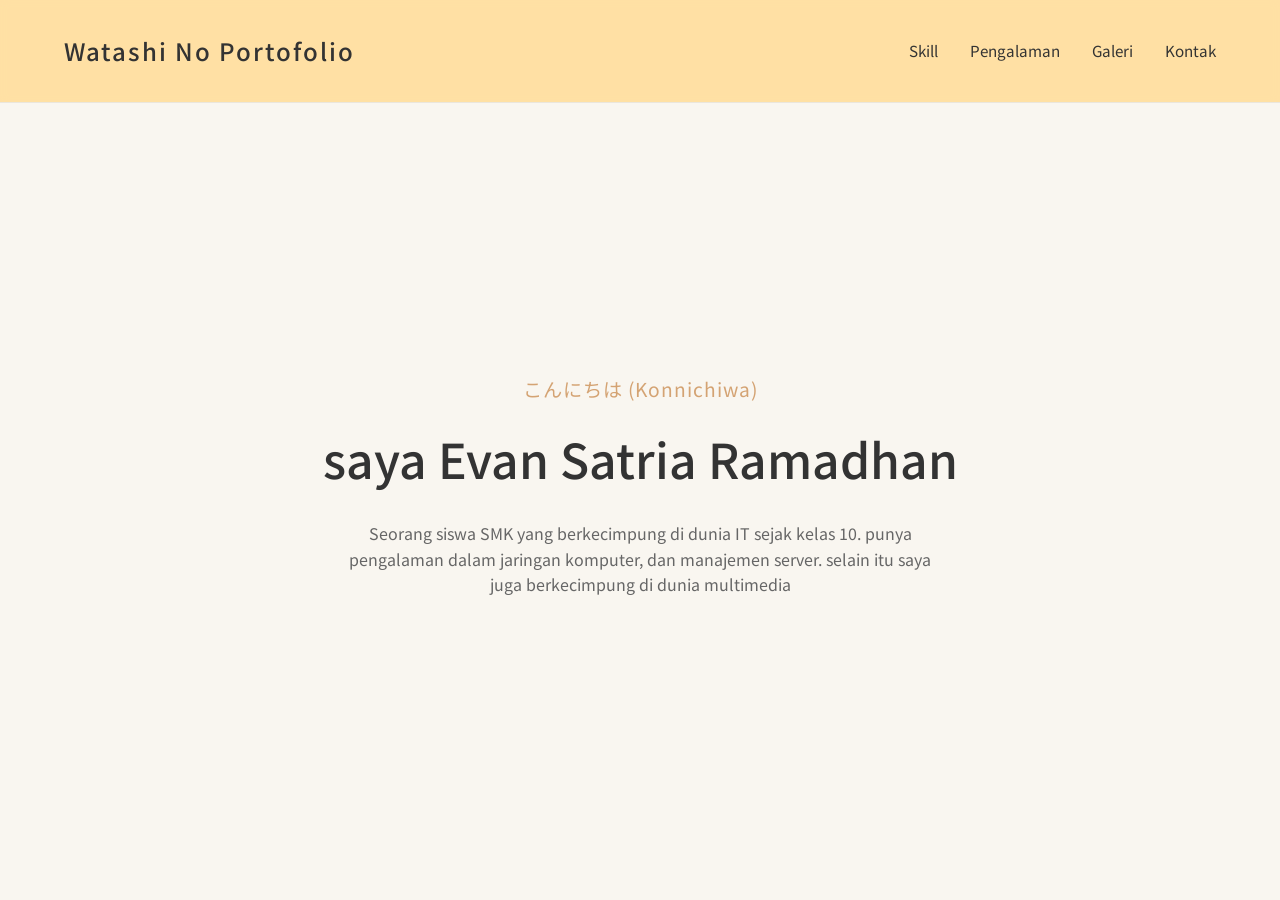
==== index.html @ 6adcdb16 "first commit my porto" ====
<!DOCTYPE html>
<html lang="id">
<head>
    <meta charset="UTF-8">
    <meta name="viewport" content="width=device-width, initial-scale=1.0">
    <title></title>
    <link rel="stylesheet" href="style.css">
</head>
<body>

    <header>
        <a href="index.html" class="logo">Watashi No Portofolio</a>
        <nav>
            <ul>
                <li><a href="skill.html">Skill</a></li>
                <li><a href="pengalaman.html">Pengalaman</a></li>
                <li><a href="gallery.html">Galeri</a></li>
                <li><a href="kontak.html">Kontak</a></li>
            </ul>
        </nav>
    </header>

    <main class="container">
        <p class="hero-subtitle">こんにちは (Konnichiwa)</p>
        <h1 class="hero-title">saya  Evan Satria Ramadhan </h1>
        <p class="hero-desc">
            Seorang siswa SMK yang berkecimpung di dunia IT sejak kelas 10. punya pengalaman dalam jaringan komputer, dan manajemen server. selain itu saya juga berkecimpung di dunia multimedia
        </p>
    </main>

</body>
</html>
---- style.css ----
/* Import font yang clean dan minimalis */
@import url('https://fonts.googleapis.com/css2?family=Noto+Sans+JP:wght@300;400;500&display=swap');

:root {
    --bg-color: #F9F6F0; /* Kertas beras hangat */
    --text-primary: #333333; /* Abu-abu arang */
    --text-secondary: #666666;
    --accent-color: #D4A373; /* Kayu hangat */
    --accent-hover: #8A9A5B; /* Matcha pudar */
}

* {
    margin: 0;
    padding: 0;
    box-sizing: border-box;
    font-family: 'Noto Sans JP', sans-serif;
}

body {
    background-color: var(--bg-color);
    color: var(--text-primary);
    line-height: 1.6;
    display: flex;
    flex-direction: column;
    min-height: 100vh;
}

/* Navbar Styling */
header {
    display: flex;
    justify-content: space-between;
    align-items: center;
    padding: 2rem 5%;
    background-color: rgba(255, 222, 156, 0.9);
    backdrop-filter: blur(5px);
    border-bottom: 1px solid #EBE6DC;
    position: sticky;
    top: 0;
    z-index: 100;
}

.logo {
    font-size: 1.5rem;
    font-weight: 500;
    letter-spacing: 2px;
    color: var(--text-primary);
    text-decoration: none;
}

nav ul {
    display: flex;
    gap: 2rem;
    list-style: none;
}

nav ul li a {
    text-decoration: none;
    color: var(--text-primary);
    font-weight: 400;
    font-size: 0.95rem;
    transition: all 0.3s ease;
    position: relative;
}

/* Efek interaktif garis bawah ala brush stroke tipis */
nav ul li a::after {
    content: '';
    position: absolute;
    width: 0;
    height: 2px;
    bottom: -4px;
    left: 0;
    background-color: var(--accent-hover);
    transition: width 0.3s ease;
}

nav ul li a:hover::after,
nav ul li a.active::after {
    width: 100%;
}

nav ul li a:hover {
    color: var(--accent-hover);
}

/* Container Content */
.container {
    flex: 1;
    display: flex;
    flex-direction: column;
    justify-content: center;
    align-items: center;
    padding: 4rem 5%;
    text-align: center;
    animation: fadeIn 0.8s ease-in-out;
}

/* Hero Section */
.hero-subtitle {
    color: var(--accent-color);
    font-size: 1.2rem;
    margin-bottom: 1rem;
    letter-spacing: 1px;
}

.hero-title {
    font-size: 3rem;
    font-weight: 500;
    margin-bottom: 1.5rem;
}

.hero-desc {
    max-width: 600px;
    color: var(--text-secondary);
    margin-bottom: 2rem;
}

/* Animasi Fade In Lembut */
@keyframes fadeIn {
    from { opacity: 0; transform: translateY(10px); }
    to { opacity: 1; transform: translateY(0); }
}

/* Contact List */
.contact-list {
    list-style: none;
    text-align: left;
    margin-top: 2rem;
}

.contact-list li {
    margin-bottom: 1rem;
    font-size: 1.1rem;
}

.contact-list a {
    color: var(--accent-color);
    text-decoration: none;
    transition: color 0.3s ease;
}

.contact-list a:hover {
    color: var(--accent-hover);
}
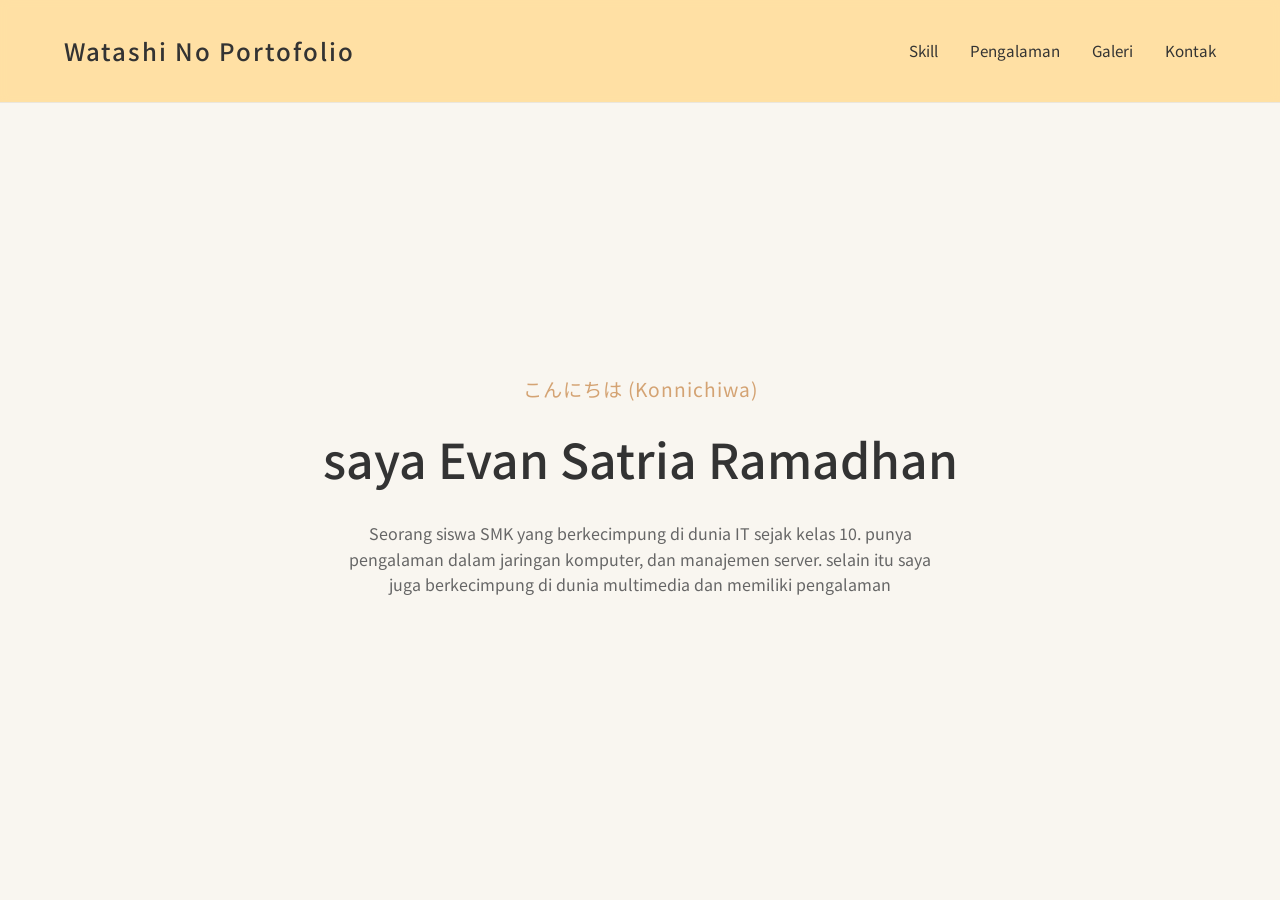
==== commit 61380779: "udapte 2" ====
--- a/index.html
+++ b/index.html
@@ -24,7 +24,7 @@
         <p class="hero-subtitle">こんにちは (Konnichiwa)</p>
         <h1 class="hero-title">saya  Evan Satria Ramadhan </h1>
         <p class="hero-desc">
-            Seorang siswa SMK yang berkecimpung di dunia IT sejak kelas 10. punya pengalaman dalam jaringan komputer, dan manajemen server. selain itu saya juga berkecimpung di dunia multimedia
+            Seorang siswa SMK yang berkecimpung di dunia IT sejak kelas 10. punya pengalaman dalam jaringan komputer, dan manajemen server. selain itu saya juga berkecimpung di dunia multimedia dan memiliki pengalaman 
         </p>
     </main>
 
